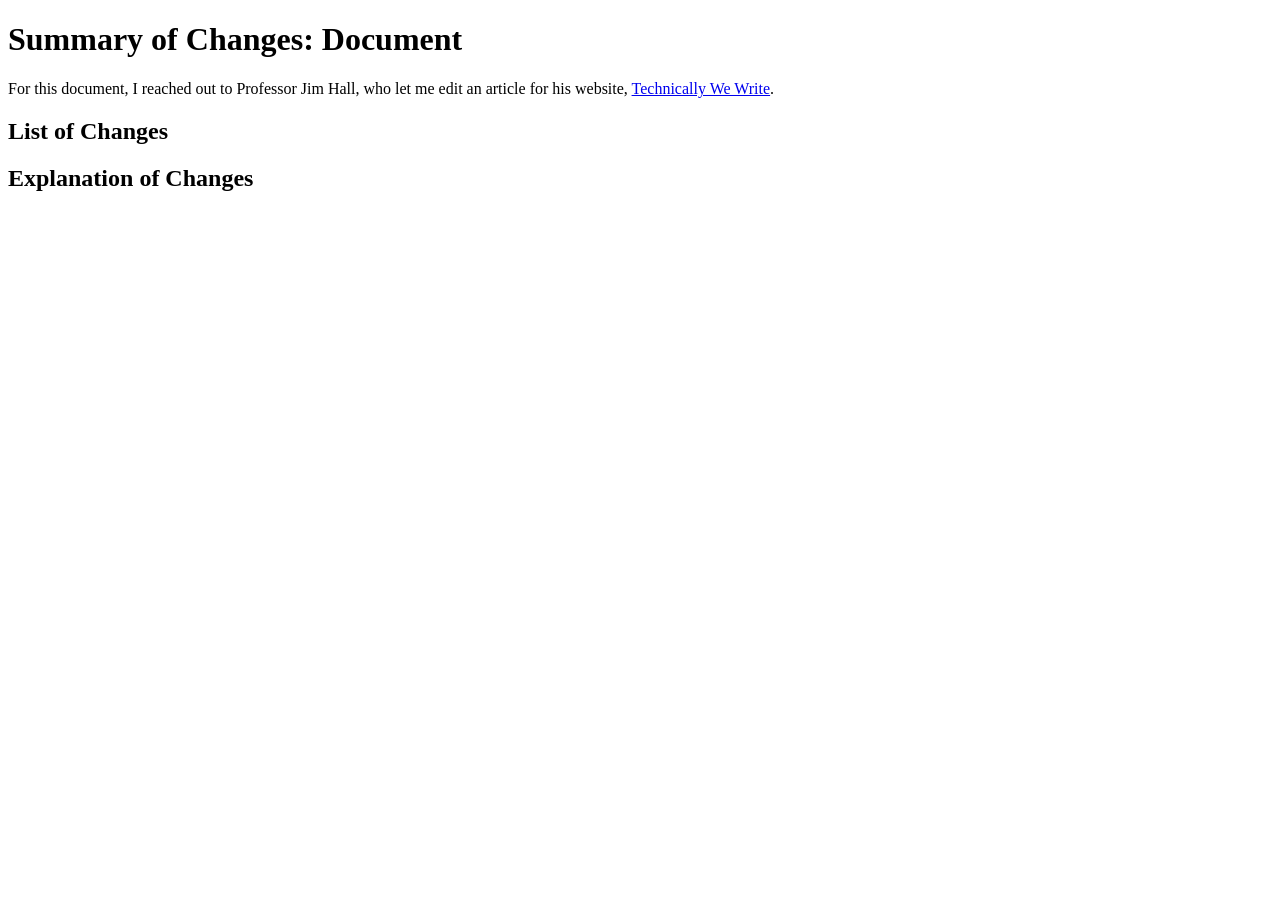
==== changes_summary_three.html @ ffdcaaea "Create changes_summary_three.html Added outline and intro" ====
<!DOCTYPE html>
<html lang="en">
  <head>
    <title>Summary of Changes: Document Three</title>
    <link rel="stylesheet" href="document_two/styles.css">
  </head>
  <body>
    <header>
      <h1>Summary of Changes: Document </h1>
    </header>
    <main>
      <p>
        For this document,
        I reached out to Professor Jim Hall,
        who let me edit an article for his website,
        <a href="https://technicallywewrite.com/">Technically We Write</a>.
      </p>
      <section>
        <h2>List of Changes</h2>
      </section>
      <section>
        <h2>Explanation of Changes</h2>
      </section>
    </main>
  </body>
---- document_two/styles.css ----
p{
  width: 80%;
}

img{
  width: 30%;
  height: 30%;
}
.pen{
  text-decoration: underline;
  text-decoration-style: wavy;
  text-decoration-thickness: 5%;
  color: darkblue;
}
.eraser{
  text-decoration: underline;
  text-decoration-style: dotted;
  text-decoration-thickness: 15%;
  color: crimson
}
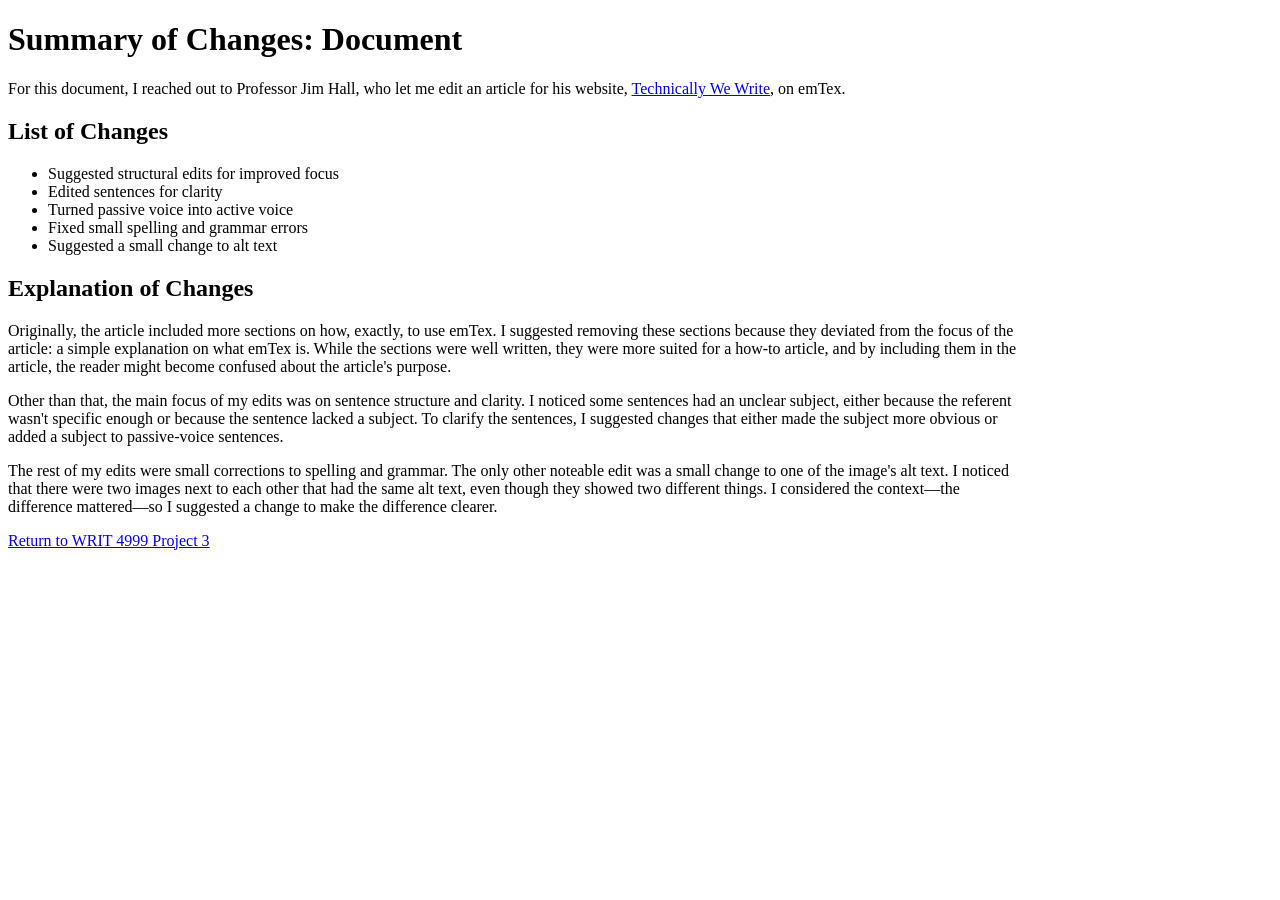
==== commit acbc054b: "Update changes_summary_three.html Added body text" ====
--- a/changes_summary_three.html
+++ b/changes_summary_three.html
@@ -13,13 +13,51 @@
         For this document,
         I reached out to Professor Jim Hall,
         who let me edit an article for his website,
-        <a href="https://technicallywewrite.com/">Technically We Write</a>.
+        <a href="https://technicallywewrite.com/">Technically We Write</a>,
+        on emTex.
       </p>
       <section>
         <h2>List of Changes</h2>
+        <ul>
+          <li>Suggested structural edits for improved focus</li>
+          <li>Edited sentences for clarity</li>
+          <li>Turned passive voice into active voice</li>
+          <li>Fixed small spelling and grammar errors</li>
+          <li>Suggested a small change to alt text</li>
+        </ul>
       </section>
       <section>
         <h2>Explanation of Changes</h2>
+        <p>
+          Originally,
+          the article included more sections on how, exactly, to use emTex.
+          I suggested removing these sections
+          because they deviated from the focus of the article:
+          a simple explanation on what emTex is.
+          While the sections were well written,
+          they were more suited for a how-to article,
+          and by including them in the article,
+          the reader might become confused about the article's purpose.
+        </p>
+        <p>
+          Other than that,
+          the main focus of my edits was on sentence structure and clarity.
+          I noticed some sentences had an unclear subject,
+          either because the referent wasn't specific enough or because the sentence lacked a subject.
+          To clarify the sentences,
+          I suggested changes that either made the subject more obvious
+          or added a subject to passive-voice sentences.
+        </p>
+        <p>
+          The rest of my edits were small corrections to spelling and grammar.
+          The only other noteable edit was a small change to one of the image's alt text.
+          I noticed that there were two images next to each other that had the same alt text,
+          even though they showed two different things.
+          I considered the context—the difference mattered—so I suggested a change to make the difference clearer.
+        </p>
       </section>
+      <p>
+        <a href="https://katslee011.github.io/reformatting_editing_project/">Return to WRIT 4999 Project 3</a>
+      </p>
     </main>
   </body>
